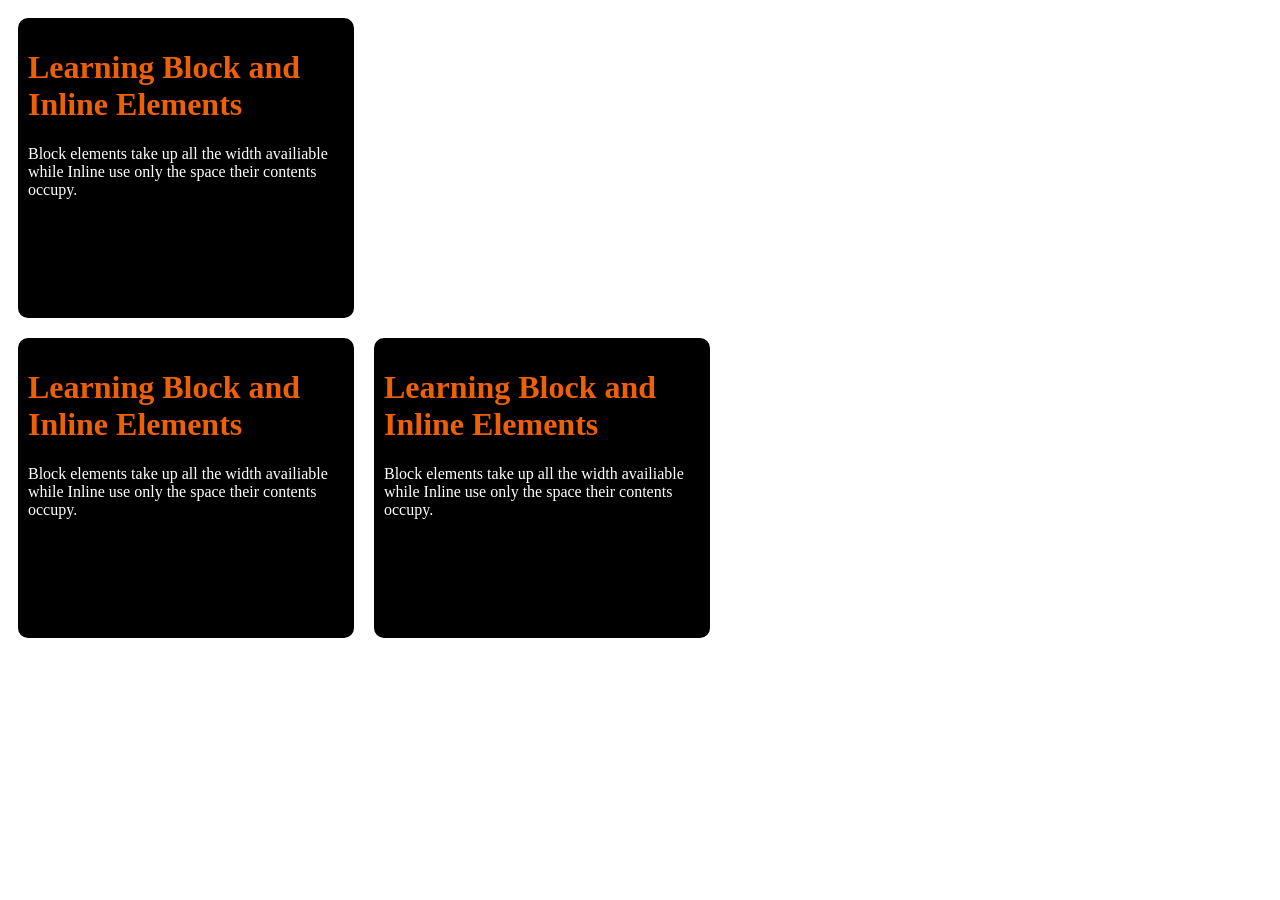
==== block-inline.html @ f0a4e54f "com" ====
<!DOCTYPE html>
<html lang="en">
<head>
    <meta charset="UTF-8">
    <meta name="viewport" content="width=device-width, initial-scale=1.0">
    <title>Document</title>

    <style>
        .one{
            width:25%;
            height:280px;
            background-color: black;
            border-radius: 10px;
            color: white;
            padding: 10px;
            margin: 10px;
            float: left;
        }

        h1{
            color: rgb(237, 96, 8);
        }

        .clear{
            clear: both;
        }
    </style>
</head>
<body>
    <!-- BLOCK ELEMENTS-->

    <div class="one">
        <h1>Learning Block and Inline Elements</h1>
        <p>Block elements take up all the width availiable while Inline use only the space their contents occupy.</p>

        
    </div>
    <div class="one clear">
        <h1>Learning Block and Inline Elements</h1>
        <p>Block elements take up all the width availiable while Inline use only the space their contents occupy.</p>
    </div>

     <div class="one">
        <h1>Learning Block and Inline Elements</h1>
        <p>Block elements take up all the width availiable while Inline use only the space their contents occupy.</p>
    </div>
    


</body>
</html>
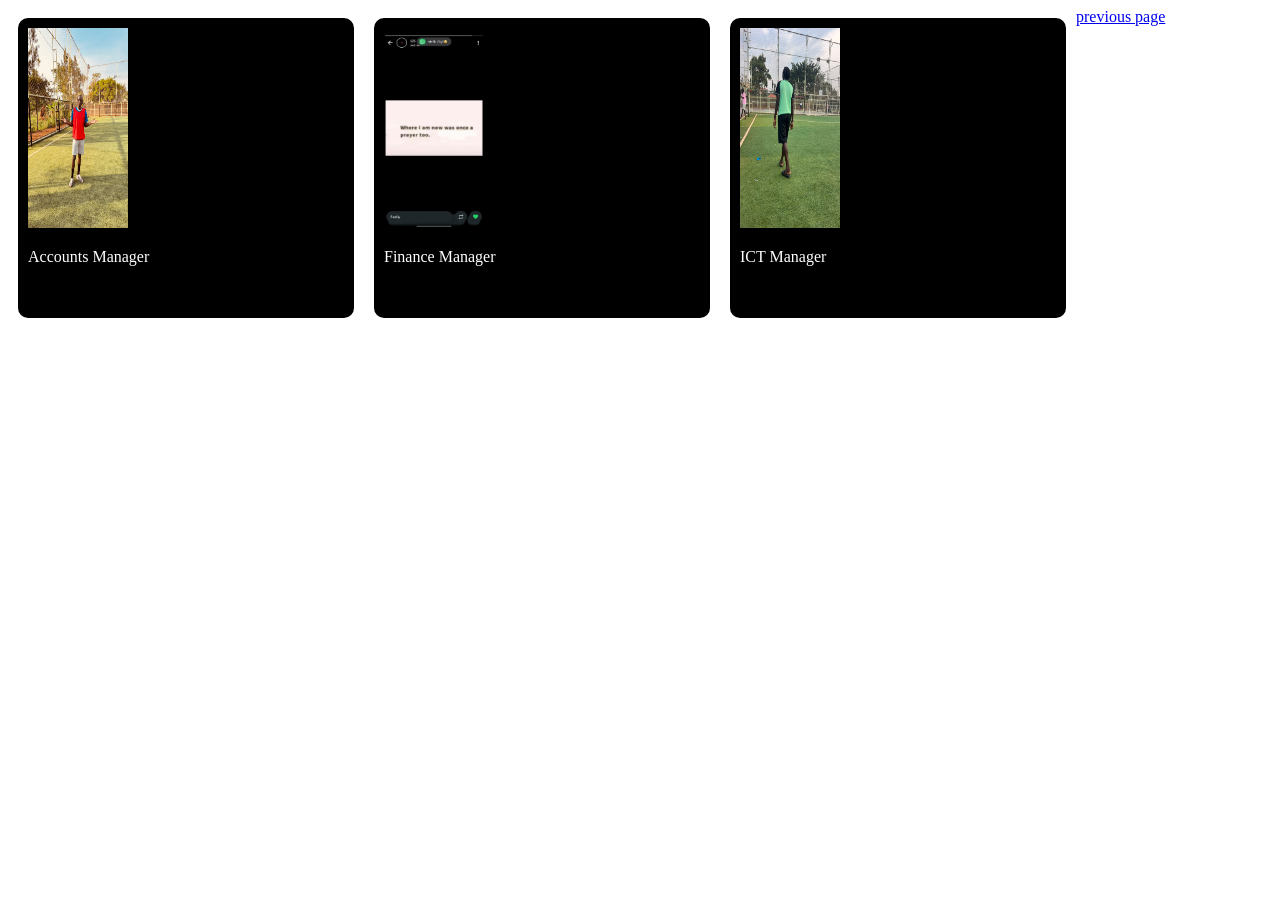
==== commit 523fec1e: "com" ====
--- a/block-inline.html
+++ b/block-inline.html
@@ -21,30 +21,29 @@
             color: rgb(237, 96, 8);
         }
 
-        .clear{
-            clear: both;
-        }
+        
     </style>
 </head>
 <body>
     <!-- BLOCK ELEMENTS-->
 
     <div class="one">
-        <h1>Learning Block and Inline Elements</h1>
-        <p>Block elements take up all the width availiable while Inline use only the space their contents occupy.</p>
+        <img src="IMG-20251227-WA0075.jpg" width="100" height="200">
+        <p>Accounts Manager</p>
+
 
         
     </div>
-    <div class="one clear">
-        <h1>Learning Block and Inline Elements</h1>
-        <p>Block elements take up all the width availiable while Inline use only the space their contents occupy.</p>
+    <div class="one">
+        <img src="Screenshot_20260505_133444_WhatsApp.jpg" width="100" height="200">
+        <p>Finance Manager</p>
     </div>
 
      <div class="one">
-        <h1>Learning Block and Inline Elements</h1>
-        <p>Block elements take up all the width availiable while Inline use only the space their contents occupy.</p>
+        <img src="WhatsApp Image 2026-08-02 at 19.47.10.jpeg" width="100" height="200">
+        <p>ICT Manager</p>
     </div>
-    
+     <a href="contact page.html">previous page</a>
 
 
 </body>
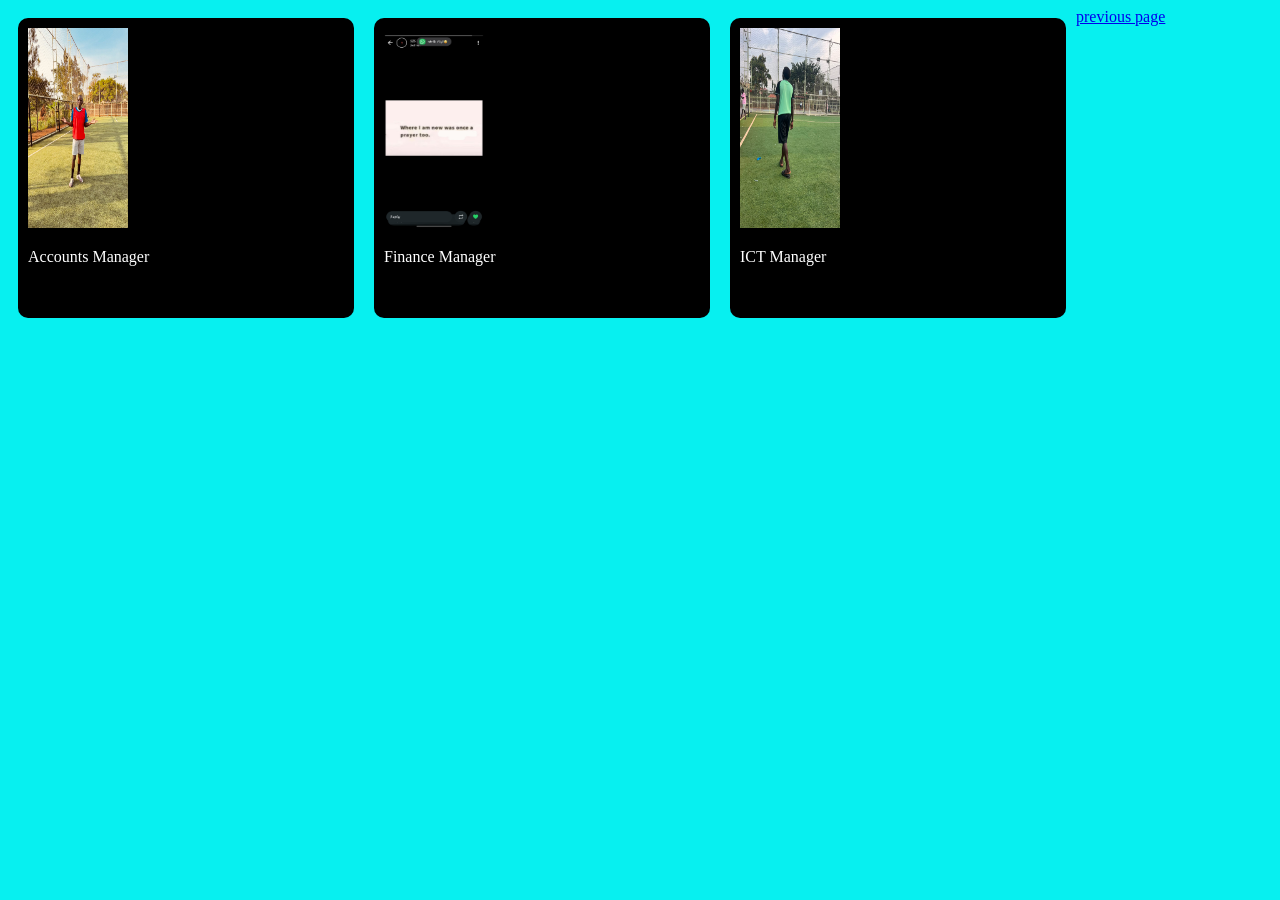
==== commit 57a83d60: "com" ====
--- a/block-inline.html
+++ b/block-inline.html
@@ -21,8 +21,13 @@
             color: rgb(237, 96, 8);
         }
 
+        body{
+            background-color: aqua;
+        }
+
         
     </style>
+    <link rel="stylesheet" href="main_styles.css">
 </head>
 <body>
     <!-- BLOCK ELEMENTS-->
--- a/main_styles.css
+++ b/main_styles.css
@@ -0,0 +1,21 @@
+body{
+    background-color: rgb(7, 240, 240);
+}
+
+a:hover{
+    text-decoration: none;
+    border: 2px solid rgb(247, 247, 4);
+    padding: 5px;
+    border-radius: 50px;
+    color: blue;
+    background-color: black;
+    font-family: sans-serif;
+    box-shadow: yellow;
+
+}
+
+.class-heading:hover{
+    color: blue;
+    text-decoration: underline;
+    
+}
